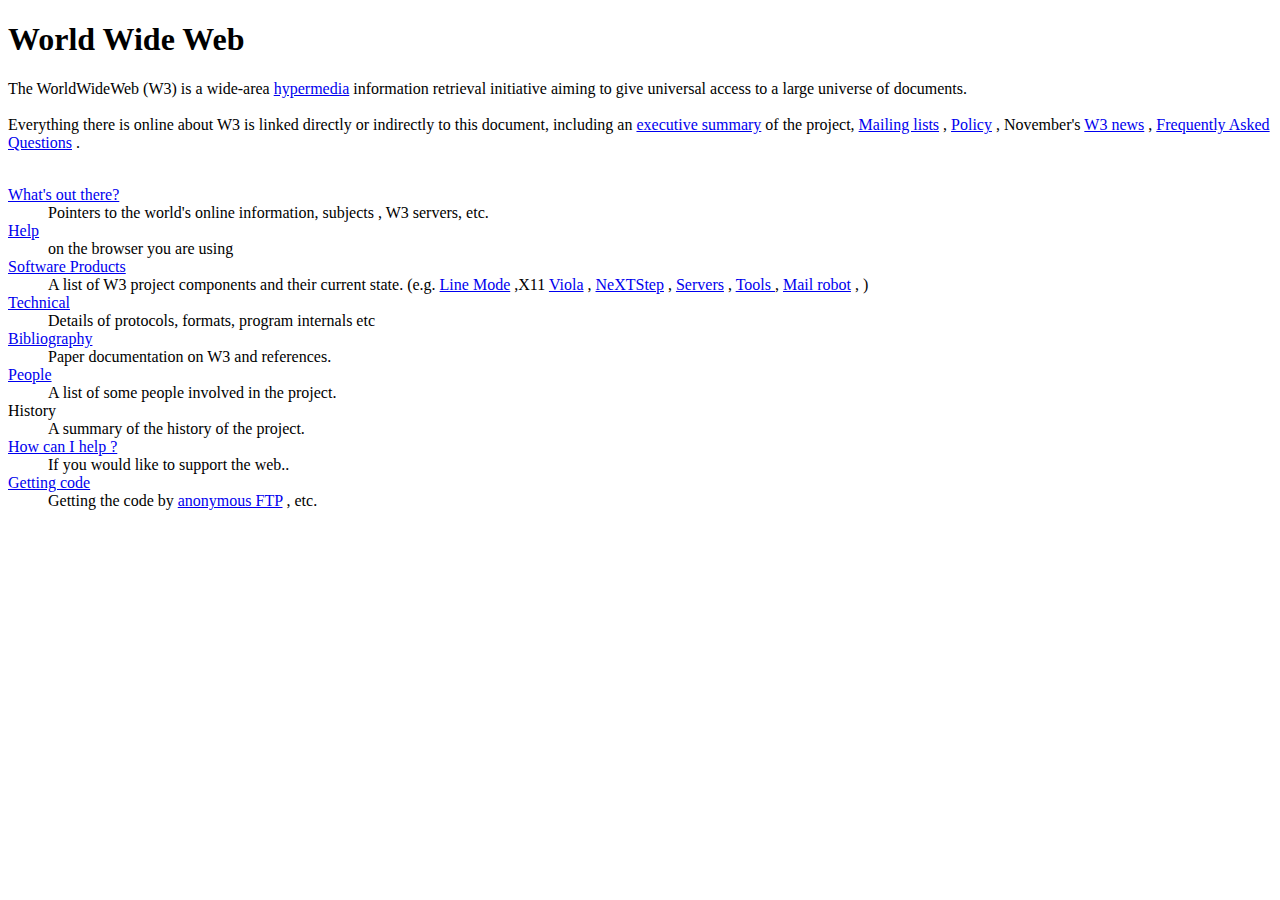
==== onlyhtml.html @ 5e6ac8bf "first html site" ====
<!DOCTYPE html>
<html lang="en">
<head>
    <meta charset="UTF-8">
    <meta name="viewport" content="width=Th, initial-scale=1.0">
    <meta http-equiv="X-UA-Compatible" content="ie=edge">
    <title>The world Wide Web Projects</title>
</head>
<body>
    <h1>World Wide Web</h1>The WorldWideWeb (W3) is a wide-area <a href="hypermedia.html">hypermedia</a>
     information retrieval initiative aiming to give universal access to a large universe of documents.<br><br>
    Everything there is online about W3 is linked directly or indirectly to this document, including an 
    <a href="summary.html">executive summary</a> of the project, <a href = "mail.html">Mailing lists</a> , 
    <a href="policy.html">Policy</a> , November's <a href = "news.html">W3 news</a> , 
    <a href="question.html">Frequently Asked Questions</a> .<br><br>
    
    <dl>
        <dt><a href="top.html">What's out there?</a></dt>
        <dd>Pointers to the world's online information, subjects , W3 servers, etc.</dd>
    
        <dt><a href="help.html">Help</a></dt>
        <dd>on the browser you are using</dd>

        <dt><a href="products.html">Software Products</a></dt>
        <dd>A list of W3 project components and their current state. 
        (e.g. <a href="overview.html">Line Mode</a> ,X11 <a href="Viola">Viola</a> , <a href="overview.html">NeXTStep</a> ,
         <a href="overview.html">Servers</a> , <a href="tools.html">Tools </a>, <a href="tools.html">Mail robot</a> ,
          <a href="tools.html"></a>)</dd>
    
        <dt><a href="technical.html">Technical</a></dt>
        <dd>Details of protocols, formats, program internals etc</dd>

        <dt><a href="bibliography.html">Bibliography</a></dt>
        <dd>Paper documentation on W3 and references.</dd>

        <dt><a href="people.html">People</a></dt>
        <dd>A list of some people involved in the project.</dd>

        <dt><history.html>History</a></dt>
        <dd>A summary of the history of the project.</dd>

        <dt><a href="help.html">How can I help ?</a></dt>
        <dd>If you would like to support the web..</dd>

        <dt><a href="code.html">Getting code</a></dt>
        <dd>Getting the code by <a href="anon.html">anonymous FTP</a> , etc.</dd>
    </dl>
    
</body>
</html>
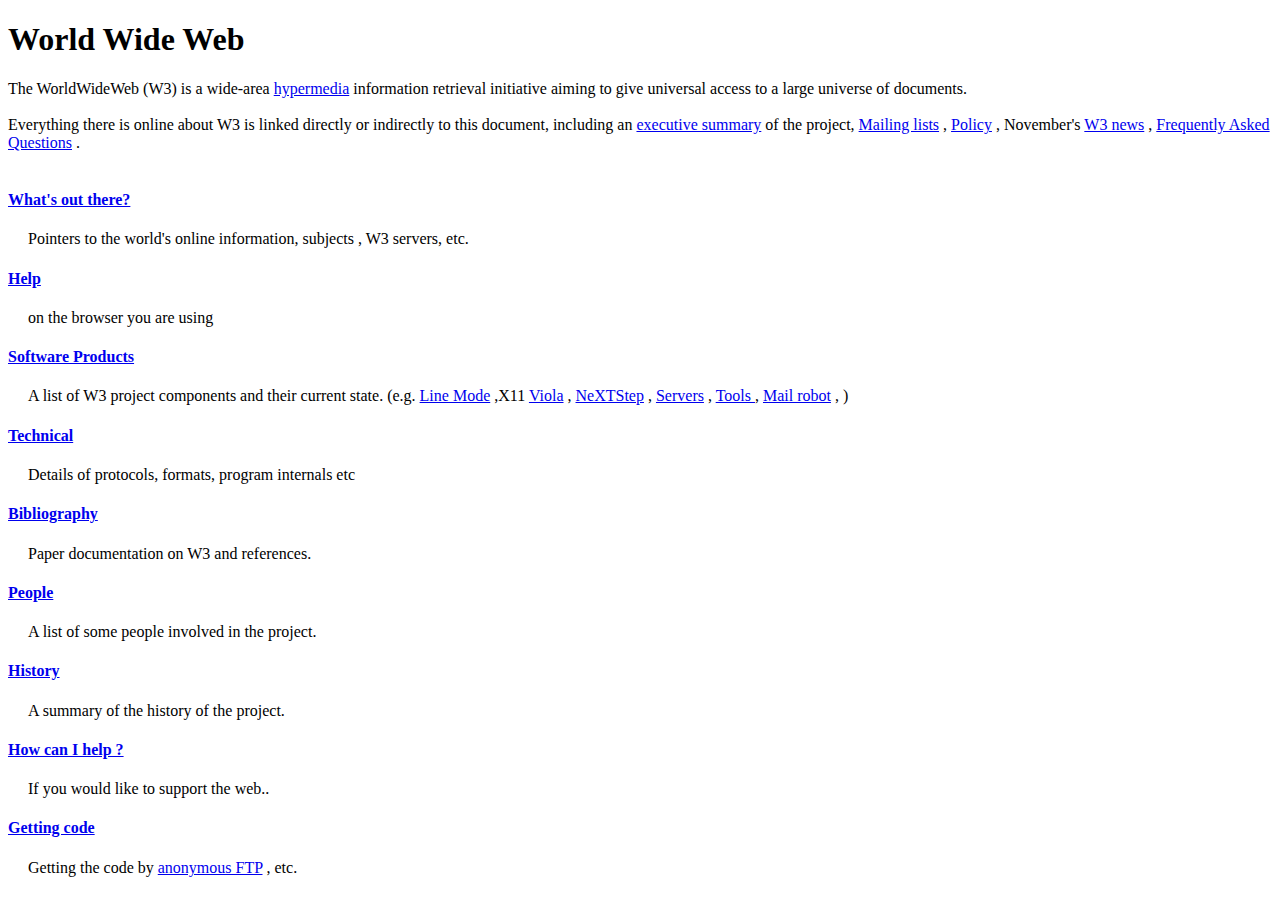
==== commit c683295e: "new style added using css" ====
--- a/onlyhtml.html
+++ b/onlyhtml.html
@@ -6,6 +6,11 @@
     <meta http-equiv="X-UA-Compatible" content="ie=edge">
     <title>The world Wide Web Projects</title>
 </head>
+<style>
+    p {
+        margin: 20px;
+    }
+</style>
 <body>
     <h1>World Wide Web</h1>The WorldWideWeb (W3) is a wide-area <a href="hypermedia.html">hypermedia</a>
      information retrieval initiative aiming to give universal access to a large universe of documents.<br><br>
@@ -14,37 +19,36 @@
     <a href="policy.html">Policy</a> , November's <a href = "news.html">W3 news</a> , 
     <a href="question.html">Frequently Asked Questions</a> .<br><br>
     
-    <dl>
-        <dt><a href="top.html">What's out there?</a></dt>
-        <dd>Pointers to the world's online information, subjects , W3 servers, etc.</dd>
     
-        <dt><a href="help.html">Help</a></dt>
-        <dd>on the browser you are using</dd>
+        <h4><a href="top.html">What's out there?</a></h4>
+        <p>Pointers to the world's online information, subjects , W3 servers, etc.</p>
+    
+        <h4><a href="help.html">Help</a></h4>
+        <p>on the browser you are using</p>
 
-        <dt><a href="products.html">Software Products</a></dt>
-        <dd>A list of W3 project components and their current state. 
+        <h4><a href="products.html">Software Products</a></h4>
+        <p>A list of W3 project components and their current state. 
         (e.g. <a href="overview.html">Line Mode</a> ,X11 <a href="Viola">Viola</a> , <a href="overview.html">NeXTStep</a> ,
          <a href="overview.html">Servers</a> , <a href="tools.html">Tools </a>, <a href="tools.html">Mail robot</a> ,
-          <a href="tools.html"></a>)</dd>
+          <a href="tools.html"></a>)</p>
     
-        <dt><a href="technical.html">Technical</a></dt>
-        <dd>Details of protocols, formats, program internals etc</dd>
+        <h4><a href="technical.html">Technical</a></h4>
+        <p>Details of protocols, formats, program internals etc</p>
 
-        <dt><a href="bibliography.html">Bibliography</a></dt>
-        <dd>Paper documentation on W3 and references.</dd>
+        <h4><a href="bibliography.html">Bibliography</a></h4>
+        <p>Paper documentation on W3 and references.</p>
 
-        <dt><a href="people.html">People</a></dt>
-        <dd>A list of some people involved in the project.</dd>
+        <h4><a href="people.html">People</a></h4>
+        <p>A list of some people involved in the project.</p>
 
-        <dt><history.html>History</a></dt>
-        <dd>A summary of the history of the project.</dd>
+        <h4><a href = "history.html">History</a></h4>
+        <p>A summary of the history of the project.</p>
 
-        <dt><a href="help.html">How can I help ?</a></dt>
-        <dd>If you would like to support the web..</dd>
+        <h4><a href="help.html">How can I help ?</a></h4>
+        <p>If you would like to support the web..</p>
 
-        <dt><a href="code.html">Getting code</a></dt>
-        <dd>Getting the code by <a href="anon.html">anonymous FTP</a> , etc.</dd>
-    </dl>
+        <h4><a href="code.html">Getting code</a></h4>
+        <p>Getting the code by <a href="anon.html">anonymous FTP</a> , etc.</p>
     
 </body>
 </html>